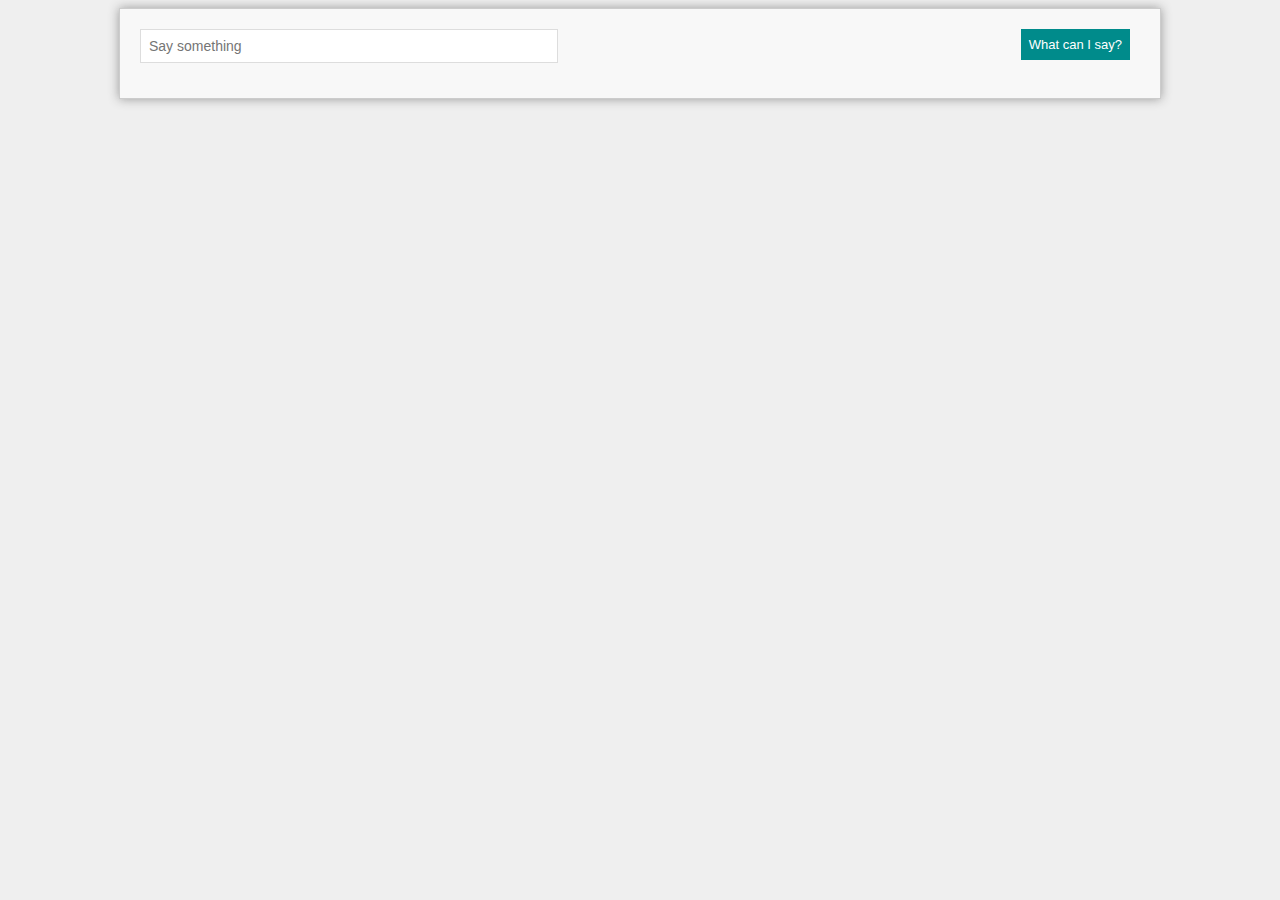
==== demo/bot.html @ 82dbc03c "first commit" ====
<!DOCTYPE html>
<html lang="en">

<head>
  <meta charset="UTF-8">
  <script src="https://code.jquery.com/jquery-2.2.4.min.js" integrity="sha256-BbhdlvQf/xTY9gja0Dq3HiwQF8LaCRTXxZKRutelT44=" crossorigin="anonymous"></script>
  <title>Botty McBotface</title>
  <style>
    body {
      color: #333;
      background-color: #efefef;
      font: 13px helvetica, arial, freesans, clean, sans-serif;
    }

    #demo {
      /*background-color: #ffffff;*/
      width: 80%;
      max-width: 1000px;
      margin-left: auto;
      margin-right: auto;
      padding: 20px;

      background-color: #F8F8F8;
      border: 1px solid #ccc;
      box-shadow: 0 0 10px #999;
      line-height: 1.4em;
      font: 13px helvetica, arial, freesans, clean, sans-serif;
      color: black;
    }

    #demo input {
      padding: 8px;
      font-size: 14px;
      border: 1px solid #ddd;
      width: 400px;
    }

    .button {
      display: inline-block;
      background-color: darkcyan;
      color: #fff;
      padding: 8px;
      cursor: pointer;
      float: right;
    }

    #chatBotCommandDescription {
      display: none;
      margin-bottom: 20px;
    }

    input:focus {
      outline: none;
    }

    .chatBotChatEntry {
      display: none;
    }
  </style>
</head>

<body>

  <script src="../js/chatbot.js"></script>
  <link rel="stylesheet" type="text/css" href="../css/chatbot.css" />

  <div id="demo">
    <div id="chatBotCommandDescription"></div>
    <input id="humanInput" type="text" placeholder="Say something" />

    <!--
    <div class="button" onclick="if (!ChatBot.playConversation(sampleConversation,4000)) {alert('conversation already running');};">Play sample conversation!</div>
    -->
    <div class="button" onclick="$('#chatBotCommandDescription').slideToggle();" style="margin-right:10px">What can I say?</div>

    <div style="clear: both;">&nbsp;</div>

    <div id="chatBot">
      <div id="chatBotThinkingIndicator"></div>
      <div id="chatBotHistory"></div>
    </div>
  </div>


  <script>
    var sampleConversation = [
      "Hi",
      "My name is Fry",
      "Where is China?",
      "What is the population of China?",
      "Bye"
    ];
    var config = {
      botName: 'BottyMcBotface',
      inputs: '#humanInput',
      inputCapabilityListing: true,
      engines: [ChatBot.Engines.duckduckgo()],
      addChatEntryCallback: function(entryDiv, text, origin) {
        entryDiv.delay(200).slideDown();
      }
    };
    ChatBot.init(config);
    ChatBot.setBotName("Botty McBotface");
    ChatBot.addPattern("^hi|hello$", "response", "Howdy, friend", undefined, "Say 'Hi' to be greeted back.");
    ChatBot.addPattern("^bye|fuck off$", "response", "See you later buddy", undefined, "Say 'Bye' to end the conversation.");
    ChatBot.addPattern("(?:my name is|I'm|I am) (.*)", "response", "hi $1, thanks for talking to me today", function(matches) {
      ChatBot.setHumanName(matches[1]);
    }, "Say 'My name is [your name]' or 'I am [name]' to be called that by the bot");
    ChatBot.addPattern("(what is the )?meaning of life", "response", "42", undefined, "Say 'What is the meaning of life' to get the answer.");
    ChatBot.addPattern("calculate ([0-9]+) plus ([0-9]+)", "response", undefined, function(matches) {
    ChatBot.addChatEntry("That would be " + (1 * matches[1] + 1 * matches[2]) + ".", "bot");
  }, "Say 'calculate [number] plus [number]' to make the bot your math monkey");
  </script>
</body>

</html>
---- css/chatbot.css ----
.chatBotChatEntry {
    padding: 20px;
    background-color: #fff;
    border: none;
    margin-top: 5px;
    font-family: 'open_sanslight', sans-serif !important;
    font-size: 17px;
    font-weight: normal;
}

.chatBotChatEntry * {
    font-family: 'open_sanslight', sans-serif !important;
    font-size: 17px;
    font-weight: normal;
}

.chatBotChatEntry .origin {
    font-weight: bold;
    margin-right: 10px;
}
.chatBotChatEntry .imgBox {
    position: relative;
    width: 32%;
    display: inline-block;
    margin-top: 10px;
    margin-right: 10px;
    height: 218px;
    overflow: hidden;
}
.chatBotChatEntry .imgBox .actions .button {
    margin-top: 10px;
    font-size: 18px;
    padding: 5px;
    width: 50%;
}
.chatBotChatEntry .imgBox .actions {
    position: absolute;
    display: none;
    top: 31px;
    width: 100%;
    text-align: center;
}
.chatBotChatEntry .imgBox:hover .actions {
    display: block;
}
.chatBotChatEntry .imgBox .title {
    position: absolute;
    bottom: 0;
    left: 0;
    width: 100%;
    padding: 5px;
    color: #fff;
    background-color: #333;
    font-weight: normal;
    font-size: 16px;
}

.chatBotChatEntry .imgBox img {
    width: 100%;
}

.bot {
    /*border: 4px solid rgba(0, 132, 60, 0.2);*/
    background-color: rgba(0, 132, 60, 0.2);
}
.human {
    /*border: 4px solid rgba(38, 159, 202, 0.2);*/
    background-color: rgba(38, 159, 202, 0.2);
}

#chatBotCommandDescription {
    background-color: #333;
    color: #fff;
    padding: 20px;
}
.commandDescription span.phraseHighlight {
    color: chartreuse;
}
.commandDescription span.placeholderHighlight {
    color: deeppink;
}
.commandDescription {
    margin-top: 5px;
}

#chatBotConversationLoadingBar {
    background-color: darkcyan;
    height: 2px;
    width: 0;
}

.appear {
    animation-duration: 0.2s;
    animation-name: appear;
    animation-iteration-count: 1;
    animation-timing-function: ease-out;
    animation-fill-mode: forwards;
}

@keyframes appear {
    from {
        opacity: 0;
    }

    to {
        opacity: 1;
    }
}
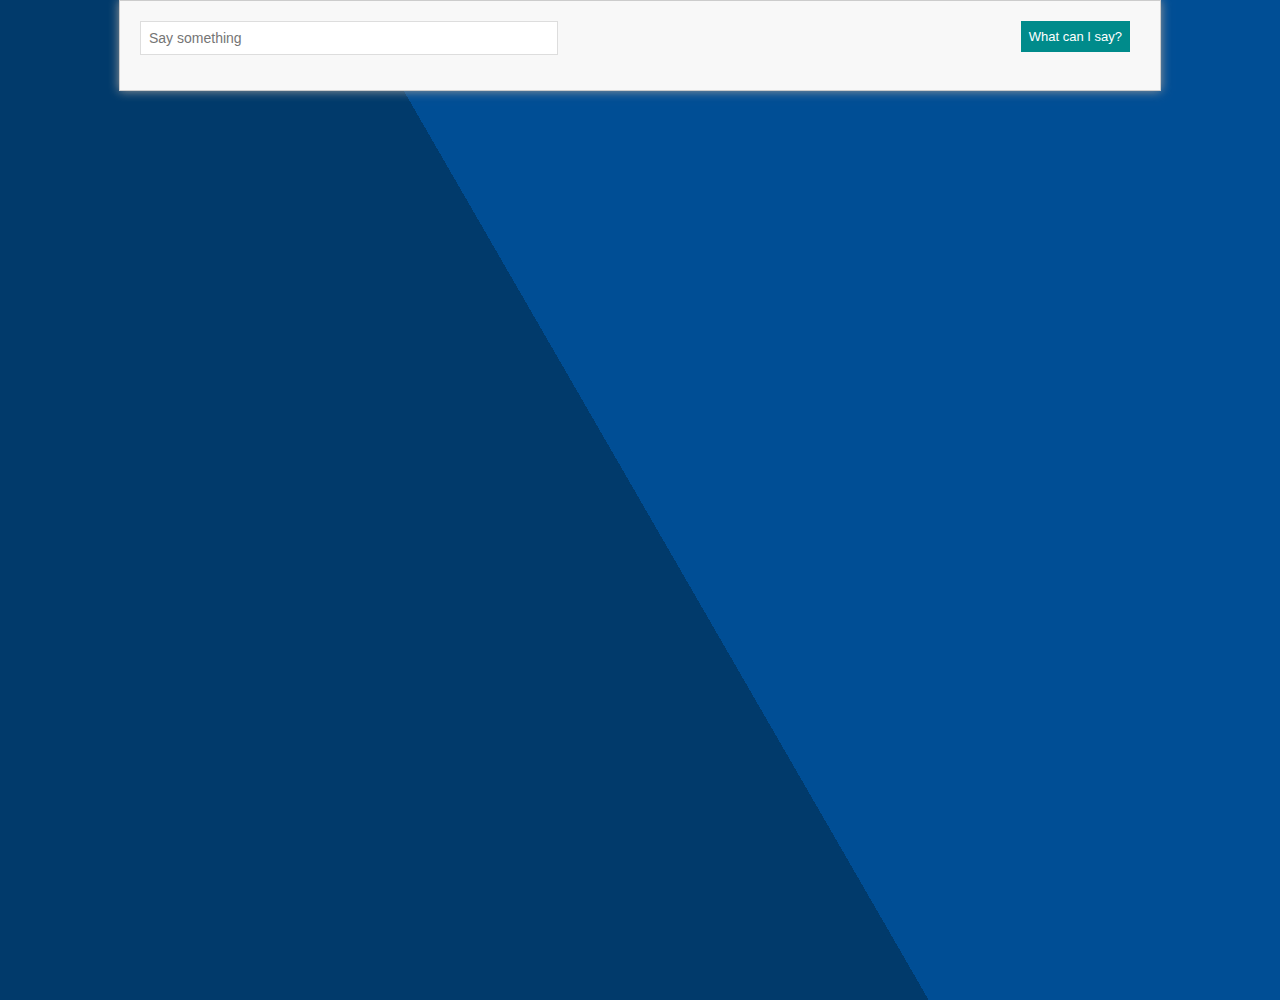
==== commit 53f7feda: "added more engines" ====
--- a/demo/bot.html
+++ b/demo/bot.html
@@ -3,8 +3,8 @@
 
 <head>
   <meta charset="UTF-8">
-  <script src="https://code.jquery.com/jquery-2.2.4.min.js" integrity="sha256-BbhdlvQf/xTY9gja0Dq3HiwQF8LaCRTXxZKRutelT44=" crossorigin="anonymous"></script>
-  <title>Botty McBotface</title>
+  <script src="https://code.jquery.com/jquery-2.2.4.min.js"></script>
+  <title>ORAC</title>
   <style>
     body {
       color: #333;
@@ -57,14 +57,19 @@
       display: none;
     }
   </style>
+
+  <script src="../js/chatbot.js"></script>
+
 </head>
 
 <body>
+  <div id='container'></div>
 
-  <script src="../js/chatbot.js"></script>
+
   <link rel="stylesheet" type="text/css" href="../css/chatbot.css" />
 
   <div id="demo">
+
     <div id="chatBotCommandDescription"></div>
     <input id="humanInput" type="text" placeholder="Say something" />
 
@@ -85,32 +90,42 @@
   <script>
     var sampleConversation = [
       "Hi",
-      "My name is Fry",
+      "My name is HCE",
       "Where is China?",
       "What is the population of China?",
       "Bye"
     ];
+
+    // More fun than a frog in a glass of milk?
     var config = {
-      botName: 'BottyMcBotface',
+      botName: '<a href="http://blakes7.wikia.com/wiki/Orac_(Computer)" title="Orac was a sophisticated artificial intelligence, referred to by its creator Ensor as a brain rather than a computer. ">ORAC</a>',
       inputs: '#humanInput',
       inputCapabilityListing: true,
-      engines: [ChatBot.Engines.duckduckgo()],
+      engines: [
+        ChatBot.Engines.timeEngine(),
+        ChatBot.Engines.jokeEngine(),
+        ChatBot.Engines.ddgEngine()
+      ],
       addChatEntryCallback: function(entryDiv, text, origin) {
         entryDiv.delay(200).slideDown();
       }
     };
     ChatBot.init(config);
-    ChatBot.setBotName("Botty McBotface");
-    ChatBot.addPattern("^hi|hello$", "response", "Howdy, friend", undefined, "Say 'Hi' to be greeted back.");
+    ChatBot.addPattern("^hi|hello$", "response", "Hi, there", undefined, "Say 'Hi' to be greeted back.");
     ChatBot.addPattern("^bye|fuck off$", "response", "See you later buddy", undefined, "Say 'Bye' to end the conversation.");
+    ChatBot.addPattern("ALP", "response", "Humphrey Chimpden Earwicker, at your service...", undefined, "Ask about Finnegans Wake");
+    ChatBot.addPattern("HCE", "response", "Anna Livia Plurabelle, at your service...", undefined, "Ask about Finnegans Wake");
     ChatBot.addPattern("(?:my name is|I'm|I am) (.*)", "response", "hi $1, thanks for talking to me today", function(matches) {
       ChatBot.setHumanName(matches[1]);
     }, "Say 'My name is [your name]' or 'I am [name]' to be called that by the bot");
     ChatBot.addPattern("(what is the )?meaning of life", "response", "42", undefined, "Say 'What is the meaning of life' to get the answer.");
     ChatBot.addPattern("calculate ([0-9]+) plus ([0-9]+)", "response", undefined, function(matches) {
-    ChatBot.addChatEntry("That would be " + (1 * matches[1] + 1 * matches[2]) + ".", "bot");
-  }, "Say 'calculate [number] plus [number]' to make the bot your math monkey");
+      ChatBot.addChatEntry("That would be " + (1 * matches[1] + 1 * matches[2]) + ".", "bot");
+    }, "Say 'calculate [number] plus [number]' to make the bot your math monkey");
+
+
   </script>
+
 </body>
 
 </html>
--- a/css/chatbot.css
+++ b/css/chatbot.css
@@ -1,108 +1,139 @@
+body {
+  margin: 0;
+  padding: 0;
+  color: white;
+  font-family: Helvetica;
+  font-size: 160%;
+  background-color: #013A6B;
+  background-image: -webkit-linear-gradient(30deg, #013A6B 50%, #004E95 50%);
+  min-height: 1000px;
+  width: 100%;
+}
+
+#demo {
+  position: absolute;
+  top: 0px;
+  left: 0;
+  right: 0;
+  margin-left: auto;
+  margin-right: auto;
+}
+
+#demo a {
+  color: white;
+}
+
 .chatBotChatEntry {
-    padding: 20px;
-    background-color: #fff;
-    border: none;
-    margin-top: 5px;
-    font-family: 'open_sanslight', sans-serif !important;
-    font-size: 17px;
-    font-weight: normal;
+  padding: 20px;
+  background-color: #fff;
+  border: none;
+  margin-top: 5px;
+  font-family: helvetica, sans-serif !important;
+  font-size: 17px;
+  font-weight: normal;
 }
 
 .chatBotChatEntry * {
-    font-family: 'open_sanslight', sans-serif !important;
-    font-size: 17px;
-    font-weight: normal;
+  font-family: helvetica, sans-serif !important;
+  font-size: 17px;
+  font-weight: normal;
 }
 
 .chatBotChatEntry .origin {
-    font-weight: bold;
-    margin-right: 10px;
+  font-weight: bold;
+  margin-right: 10px;
 }
+
 .chatBotChatEntry .imgBox {
-    position: relative;
-    width: 32%;
-    display: inline-block;
-    margin-top: 10px;
-    margin-right: 10px;
-    height: 218px;
-    overflow: hidden;
+  position: relative;
+  display: inline-block;
+  margin-top: 10px;
+  margin-right: 10px;
+  overflow: hidden;
 }
+
 .chatBotChatEntry .imgBox .actions .button {
-    margin-top: 10px;
-    font-size: 18px;
-    padding: 5px;
-    width: 50%;
+  margin-top: 10px;
+  font-size: 18px;
+  padding: 5px;
+  width: 50%;
 }
+
 .chatBotChatEntry .imgBox .actions {
-    position: absolute;
-    display: none;
-    top: 31px;
-    width: 100%;
-    text-align: center;
+  position: absolute;
+  display: none;
+  top: 31px;
+  width: 100%;
+  text-align: center;
 }
+
 .chatBotChatEntry .imgBox:hover .actions {
-    display: block;
+  display: block;
 }
+
 .chatBotChatEntry .imgBox .title {
-    position: absolute;
-    bottom: 0;
-    left: 0;
-    width: 100%;
-    padding: 5px;
-    color: #fff;
-    background-color: #333;
-    font-weight: normal;
-    font-size: 16px;
+  position: absolute;
+  bottom: 0;
+  left: 0;
+  width: 100%;
+  padding: 5px;
+  color: #fff;
+  background-color: #333;
+  font-weight: normal;
+  font-size: 16px;
 }
 
 .chatBotChatEntry .imgBox img {
-    width: 100%;
+  width: 100%;
 }
 
 .bot {
-    /*border: 4px solid rgba(0, 132, 60, 0.2);*/
-    background-color: rgba(0, 132, 60, 0.2);
+  background-color: #8e24aa;
+  color: white;
 }
+
 .human {
-    /*border: 4px solid rgba(38, 159, 202, 0.2);*/
-    background-color: rgba(38, 159, 202, 0.2);
+  background-color: gold;
+  color: black;
 }
 
 #chatBotCommandDescription {
-    background-color: #333;
-    color: #fff;
-    padding: 20px;
+  background-color: #333;
+  color: #fff;
+  padding: 20px;
 }
+
 .commandDescription span.phraseHighlight {
-    color: chartreuse;
+  color: chartreuse;
 }
+
 .commandDescription span.placeholderHighlight {
-    color: deeppink;
+  color: deeppink;
 }
+
 .commandDescription {
-    margin-top: 5px;
+  margin-top: 5px;
 }
 
 #chatBotConversationLoadingBar {
-    background-color: darkcyan;
-    height: 2px;
-    width: 0;
+  background-color: darkcyan;
+  height: 2px;
+  width: 0;
 }
 
 .appear {
-    animation-duration: 0.2s;
-    animation-name: appear;
-    animation-iteration-count: 1;
-    animation-timing-function: ease-out;
-    animation-fill-mode: forwards;
+  animation-duration: 0.2s;
+  animation-name: appear;
+  animation-iteration-count: 1;
+  animation-timing-function: ease-out;
+  animation-fill-mode: forwards;
 }
 
 @keyframes appear {
-    from {
-        opacity: 0;
-    }
-
-    to {
-        opacity: 1;
-    }
-}+  from {
+    opacity: 0;
+  }
+  to {
+    opacity: 1;
+  }
+}
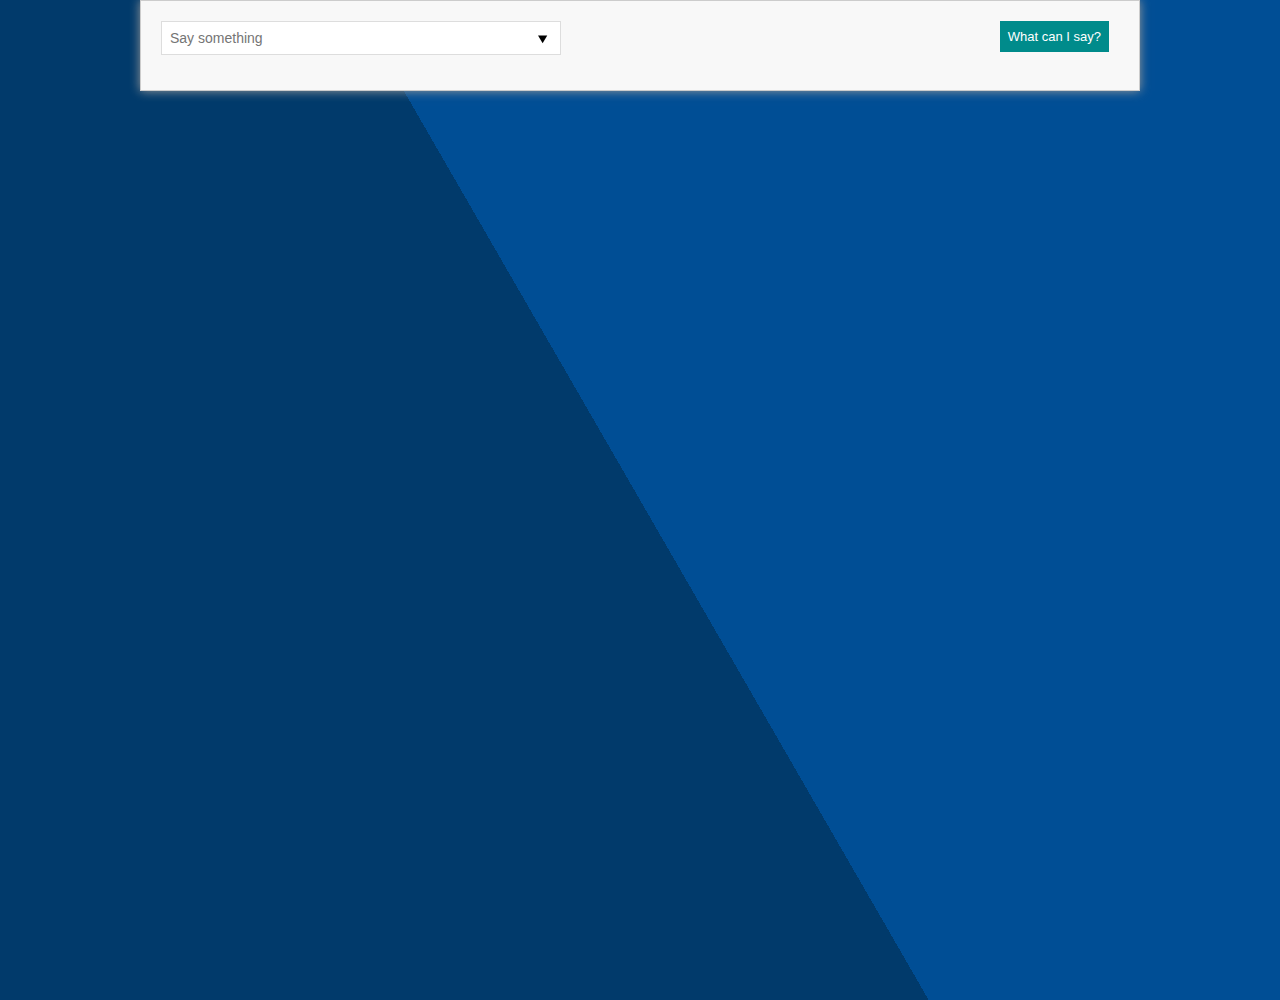
==== commit a79a6848: "restructured files and adding weather skill" ====
--- a/demo/bot.html
+++ b/demo/bot.html
@@ -2,8 +2,23 @@
 <html lang="en">
 
 <head>
-  <meta charset="UTF-8">
-  <script src="https://code.jquery.com/jquery-2.2.4.min.js"></script>
+  <meta charset="utf-8">
+  <meta http-equiv="X-UA-Compatible" content="IE=edge">
+  <meta name="viewport" content="width=device-width, initial-scale=1">
+
+  <link rel="stylesheet" href="https://maxcdn.bootstrapcdn.com/bootstrap/3.3.7/css/bootstrap.min.css" integrity="sha384-BVYiiSIFeK1dGmJRAkycuHAHRg32OmUcww7on3RYdg4Va+PmSTsz/K68vbdEjh4u" crossorigin="anonymous">
+
+  <script src="https://ajax.googleapis.com/ajax/libs/jquery/1.12.4/jquery.min.js"></script>
+
+  <script src="https://maxcdn.bootstrapcdn.com/bootstrap/3.3.7/js/bootstrap.min.js" integrity="sha384-Tc5IQib027qvyjSMfHjOMaLkfuWVxZxUPnCJA7l2mCWNIpG9mGCD8wGNIcPD7Txa" crossorigin="anonymous"></script>
+
+  <!-- HTML5 shim and Respond.js for IE8 support of HTML5 elements and media queries -->
+  <!-- WARNING: Respond.js doesn't work if you view the page via file:// -->
+  <!--[if lt IE 9]>
+      <script src="https://oss.maxcdn.com/html5shiv/3.7.3/html5shiv.min.js"></script>
+      <script src="https://oss.maxcdn.com/respond/1.4.2/respond.min.js"></script>
+    <![endif]-->
+
   <title>ORAC</title>
   <style>
     body {
@@ -58,6 +73,12 @@
     }
   </style>
 
+
+  <script src="../js/elizabot.js"></script>
+  <script src="../js/ddg.js"></script>
+  <script src="../js/joke.js"></script>
+  <script src="../js/time.js"></script>
+  <script src="../js/weather.js"></script>
   <script src="../js/chatbot.js"></script>
 
 </head>
@@ -102,19 +123,22 @@
       inputs: '#humanInput',
       inputCapabilityListing: true,
       engines: [
+        ChatBot.Engines.jokeEngine(),
         ChatBot.Engines.timeEngine(),
-        ChatBot.Engines.jokeEngine(),
-        ChatBot.Engines.ddgEngine()
+        ChatBot.Engines.weatherEngine(),
+        ChatBot.Engines.ddgEngine(),
+        ChatBot.Engines.elizaEngine()
       ],
       addChatEntryCallback: function(entryDiv, text, origin) {
         entryDiv.delay(200).slideDown();
       }
     };
+
     ChatBot.init(config);
     ChatBot.addPattern("^hi|hello$", "response", "Hi, there", undefined, "Say 'Hi' to be greeted back.");
     ChatBot.addPattern("^bye|fuck off$", "response", "See you later buddy", undefined, "Say 'Bye' to end the conversation.");
     ChatBot.addPattern("ALP", "response", "Humphrey Chimpden Earwicker, at your service...", undefined, "Ask about Finnegans Wake");
-    ChatBot.addPattern("HCE", "response", "Anna Livia Plurabelle, at your service...", undefined, "Ask about Finnegans Wake");
+    ChatBot.addPattern("HCE", "response", "Anna Livia Plurabelle, at your service...", undefined, "Ask about more Finnegans Wake");
     ChatBot.addPattern("(?:my name is|I'm|I am) (.*)", "response", "hi $1, thanks for talking to me today", function(matches) {
       ChatBot.setHumanName(matches[1]);
     }, "Say 'My name is [your name]' or 'I am [name]' to be called that by the bot");
@@ -123,7 +147,9 @@
       ChatBot.addChatEntry("That would be " + (1 * matches[1] + 1 * matches[2]) + ".", "bot");
     }, "Say 'calculate [number] plus [number]' to make the bot your math monkey");
 
-
+    $(document).ready(function() {
+      $('#humanInput').focus();
+    });
   </script>
 
 </body>
